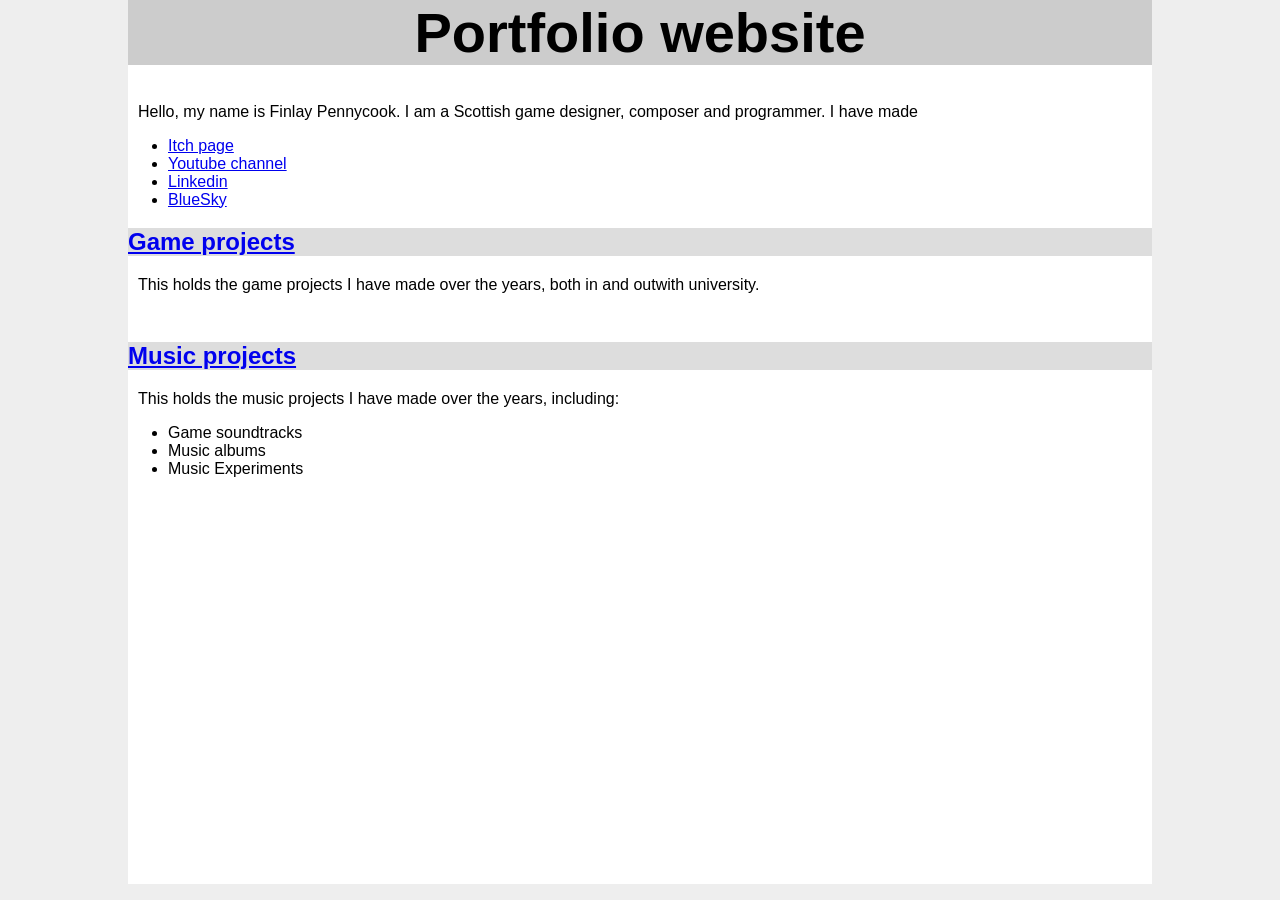
==== index.html @ 80be187b "Game project update" ====
<html>
    <link rel="stylesheet" href="style.css">
    <body>
        <h1>Portfolio website</h1>
        <p>
            Hello, my name is Finlay Pennycook. I am a Scottish game designer, composer and programmer.
            I have made 
            <ul>
                <li><a href="https://crispulent-crisps.itch.io/">Itch page</a></li>
                <li><a href="https://www.youtube.com/@CrispsCrispulent">Youtube channel</a></li>
                <li><a href="https://www.linkedin.com/in/finlay-pennycook-333144404/">Linkedin</a></li>
                <li><a href="https://bsky.app/profile/crispulentcrisps.bsky.social">BlueSky</a></li>
            </ul>
        </p>
        <h2><a href="projects.html">Game projects</a></h2>
        <p>This holds the game projects I have made over the years, both in and outwith university.</p>
        <br>
        <h2><a href="music.html">Music projects</a></h2>
        <p>This holds the music projects I have made over the years, including: </p>
        <ul>
            <li>Game soundtracks</li>
            <li>Music albums</li>
            <li>Music Experiments</li>
        </ul>
    </body>
</html>
---- style.css ----
html {
    background-color: #EEE;
    font-family:Verdana, Geneva, Tahoma, sans-serif
}

p {
    margin: 10px;
}

h1 {
    font-size: 56px;
    text-align:center;
    background-color: #CCC;
}

h2 {
    background-color: #DDD;
}

body {
    margin: auto;
    width: 80%;
    background-color: #FFF;
    border: #222;
}
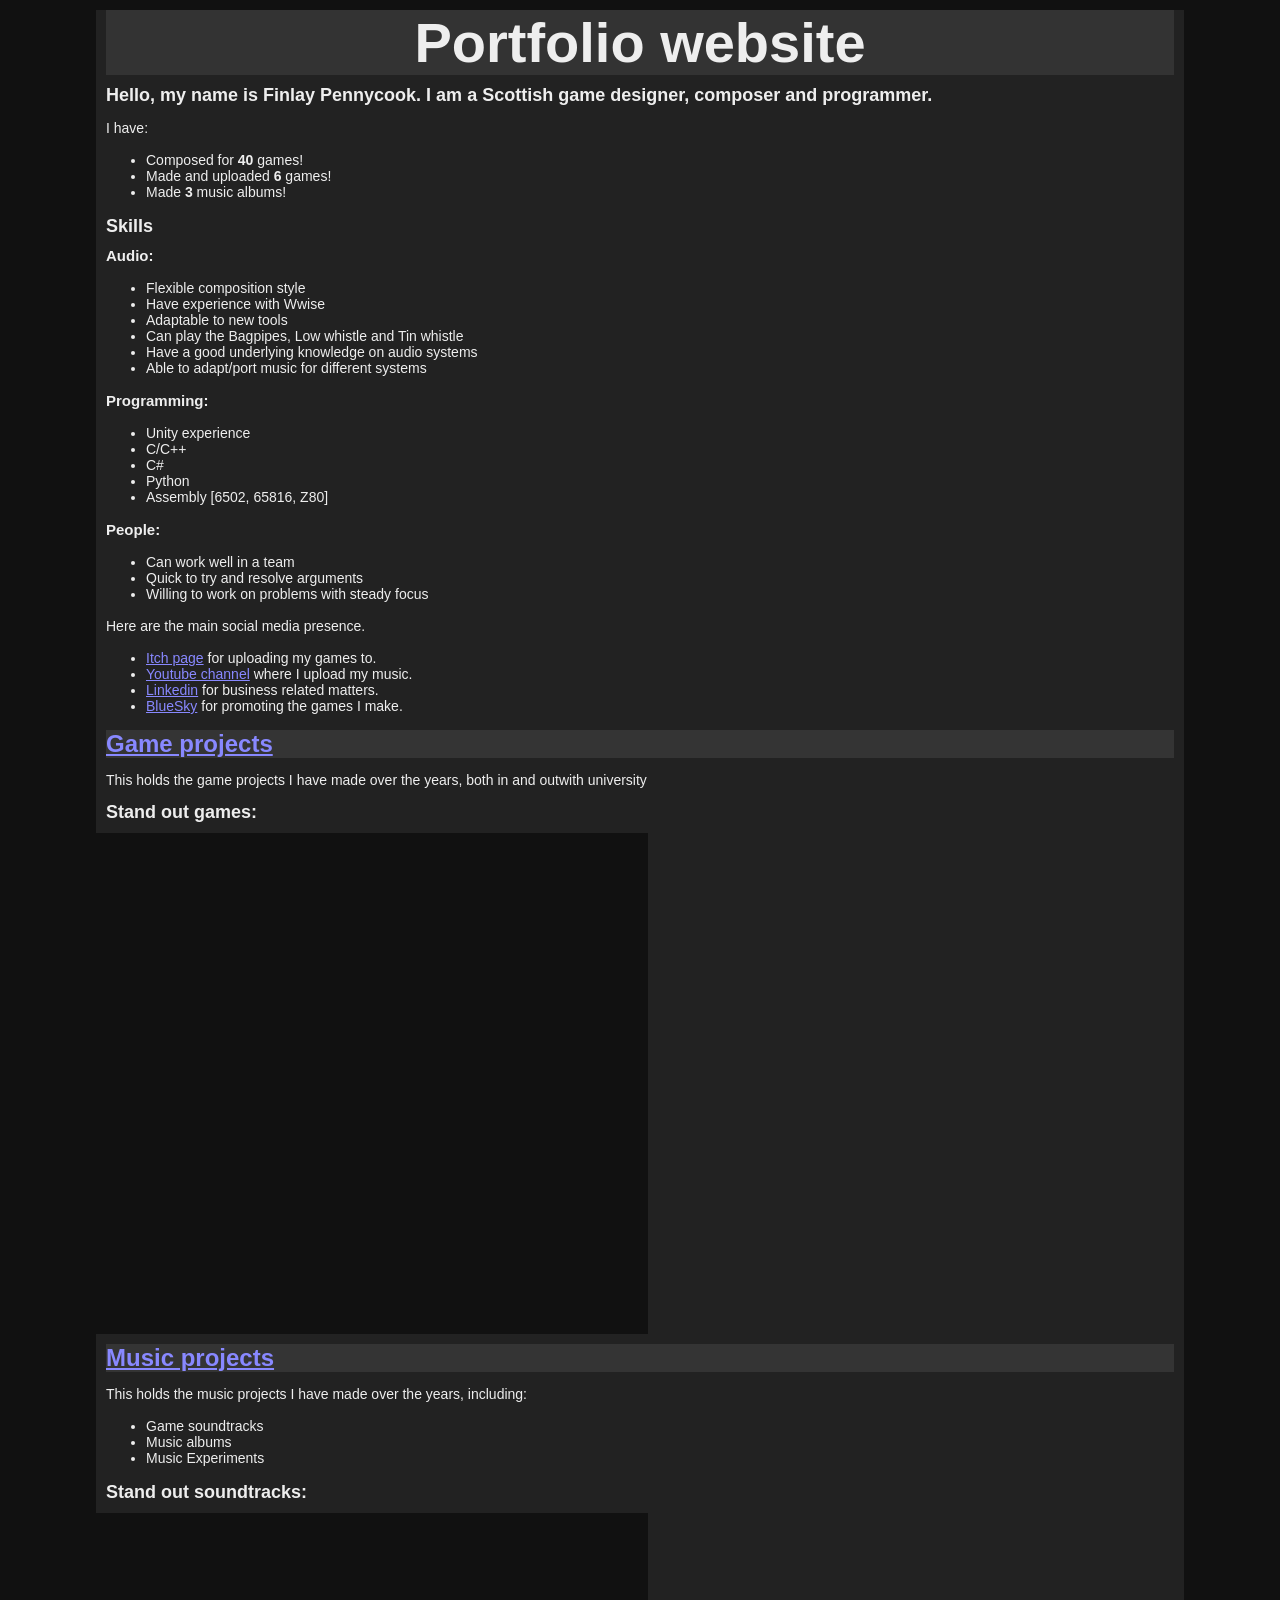
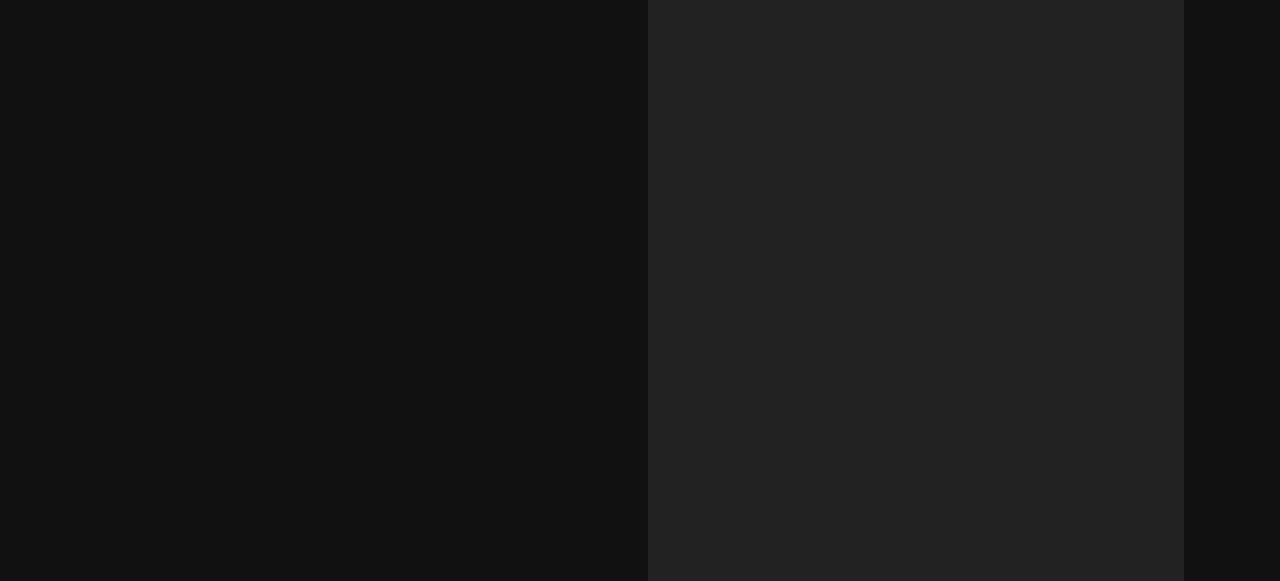
==== commit 18eadf8e: "Update 1.1" ====
--- a/index.html
+++ b/index.html
@@ -2,18 +2,56 @@
     <link rel="stylesheet" href="style.css">
     <body>
         <h1>Portfolio website</h1>
-        <p>
-            Hello, my name is Finlay Pennycook. I am a Scottish game designer, composer and programmer.
-            I have made 
+        <h3>Hello, my name is Finlay Pennycook. I am a Scottish game designer, composer and programmer.</h3>
+        <p>I have:</p>
+        <ul>
+            <li>Composed for <b>40</b> games!</li>
+            <li>Made and uploaded <b>6</b> games!</li>
+            <li>Made <b>3</b> music albums!</li>
+        </ul>
+        <h3>Skills</h3>
+        <h4>Audio:</h4>
+        <ul>
+            <li>Flexible composition style</li>
+            <li>Have experience with Wwise</li>
+            <li>Adaptable to new tools</li>
+            <li>Can play the Bagpipes, Low whistle and Tin whistle</li>
+            <li>Have a good underlying knowledge on audio systems</li>
+            <li>Able to adapt/port music for different systems</li>
+        </ul>
+        <h4>Programming:</h4>
+        <ul>
+            <li>Unity experience</li>
+            <li>C/C++</li>
+            <li>C#</li>
+            <li>Python</li>
+            <li>Assembly [6502, 65816, Z80]</li>
+        </ul>
+        <h4>People:</h4>
+        <ul>
+            <li>Can work well in a team</li>
+            <li>Quick to try and resolve arguments</li>
+            <li>Willing to work on problems with steady focus</li>
+        </ul>
+        
+        <p>Here are the main social media presence.</p>
             <ul>
-                <li><a href="https://crispulent-crisps.itch.io/">Itch page</a></li>
-                <li><a href="https://www.youtube.com/@CrispsCrispulent">Youtube channel</a></li>
-                <li><a href="https://www.linkedin.com/in/finlay-pennycook-333144404/">Linkedin</a></li>
-                <li><a href="https://bsky.app/profile/crispulentcrisps.bsky.social">BlueSky</a></li>
+                <li><a href="https://crispulent-crisps.itch.io/">Itch page</a> for uploading my games to.</li>
+                <li><a href="https://www.youtube.com/@CrispsCrispulent">Youtube channel</a> where I upload my music.</li>
+                <li><a href="https://www.linkedin.com/in/finlay-pennycook-333144404/">Linkedin</a> for business related matters.</li>
+                <li><a href="https://bsky.app/profile/crispulentcrisps.bsky.social">BlueSky</a> for promoting the games I make.</li>
             </ul>
         </p>
+
         <h2><a href="projects.html">Game projects</a></h2>
-        <p>This holds the game projects I have made over the years, both in and outwith university.</p>
+        <p>This holds the game projects I have made over the years, both in and outwith university</p>
+        <h3>Stand out games:</h3>
+        <iframe frameborder="0" src="https://itch.io/embed/3335716?dark=true" width="552" height="167"><a href="https://fafnir-games.itch.io/dragons-harbour">Dragon's Harbour by Fafnir Games, Crisps, Nicklas Øvrelid, Ewan Wilson, PumpkinSpiceArt, Ectotide</a></iframe>
+        
+        <iframe frameborder="0" src="https://itch.io/embed/4353998?dark=true" width="552" height="167"><a href="https://crispulent-crisps.itch.io/we-three">We Three! by Crisps</a></iframe>
+        
+        <iframe frameborder="0" src="https://itch.io/embed/3863985?dark=true" width="552" height="167"><a href="https://crispulent-crisps.itch.io/desolate">Desolate by Crisps</a></iframe>
+        
         <br>
         <h2><a href="music.html">Music projects</a></h2>
         <p>This holds the music projects I have made over the years, including: </p>
@@ -22,5 +60,15 @@
             <li>Music albums</li>
             <li>Music Experiments</li>
         </ul>
+        <h3>Stand out soundtracks:</h3>
+        <iframe height="167" frameborder="0" src="https://itch.io/embed/2998766?dark=true" width="552"><a href="https://badcomputer0.itch.io/frontier-force">Frontier Force by BadComputer</a></iframe>
+        
+        <iframe width="552" height="167" frameborder="0" src="https://itch.io/embed/3881164?dark=true"><a href="https://paninoeporchetta.itch.io/lens-flare">Lens Flare by Panino, PaRK66</a></iframe>
+        
+        <iframe height="167" frameborder="0" src="https://itch.io/embed/3144187?dark=true" width="552"><a href="https://drmortalwombat.itch.io/soiled-iron">Soiled Iron by drmortalwombat</a></iframe>
+        
+        <iframe src="https://itch.io/embed/2485891?dark=true" frameborder="0" width="552" height="167"><a href="https://drmortalwombat.itch.io/corescape">Corescape by drmortalwombat</a></iframe>
+        
+        
     </body>
 </html>
--- a/style.css
+++ b/style.css
@@ -1,25 +1,53 @@
-html {
-    background-color: #EEE;
-    font-family:Verdana, Geneva, Tahoma, sans-serif
+html, iframe {
+    background-color: #111;
+    font-family:Verdana, Geneva, Tahoma, sans-serif;
 }
 
-p {
-    margin: 10px;
+p, ul, h1, h2, h3, h4, li {
+    color: #EEE;
+}
+
+a:link {
+  color: #8888FF; /* Custom unvisited link color */
+}
+a:visited {
+  color: #AA44FF; /* Custom visited link color */
+}
+a:active {
+  color: #ff4500; /* Custom active link color */
+}
+
+p, li {
+    font-size: 14px;
+    margin-left: 10px;
+    margin-right: 10px;
 }
 
 h1 {
     font-size: 56px;
     text-align:center;
-    background-color: #CCC;
+    background-color: #333;
+    margin: 10px;
 }
 
 h2 {
-    background-color: #DDD;
+    font-size: 24px;
+    background-color: #343434;
+    margin: 10px;
+}
+
+h3 {
+    font-size: 18px;
+    margin: 10px;
+}
+
+h4 {
+    font-size: 15px;
+    margin: 10px;
 }
 
 body {
     margin: auto;
-    width: 80%;
-    background-color: #FFF;
-    border: #222;
+    width: 85%;
+    background-color: #222;
 }
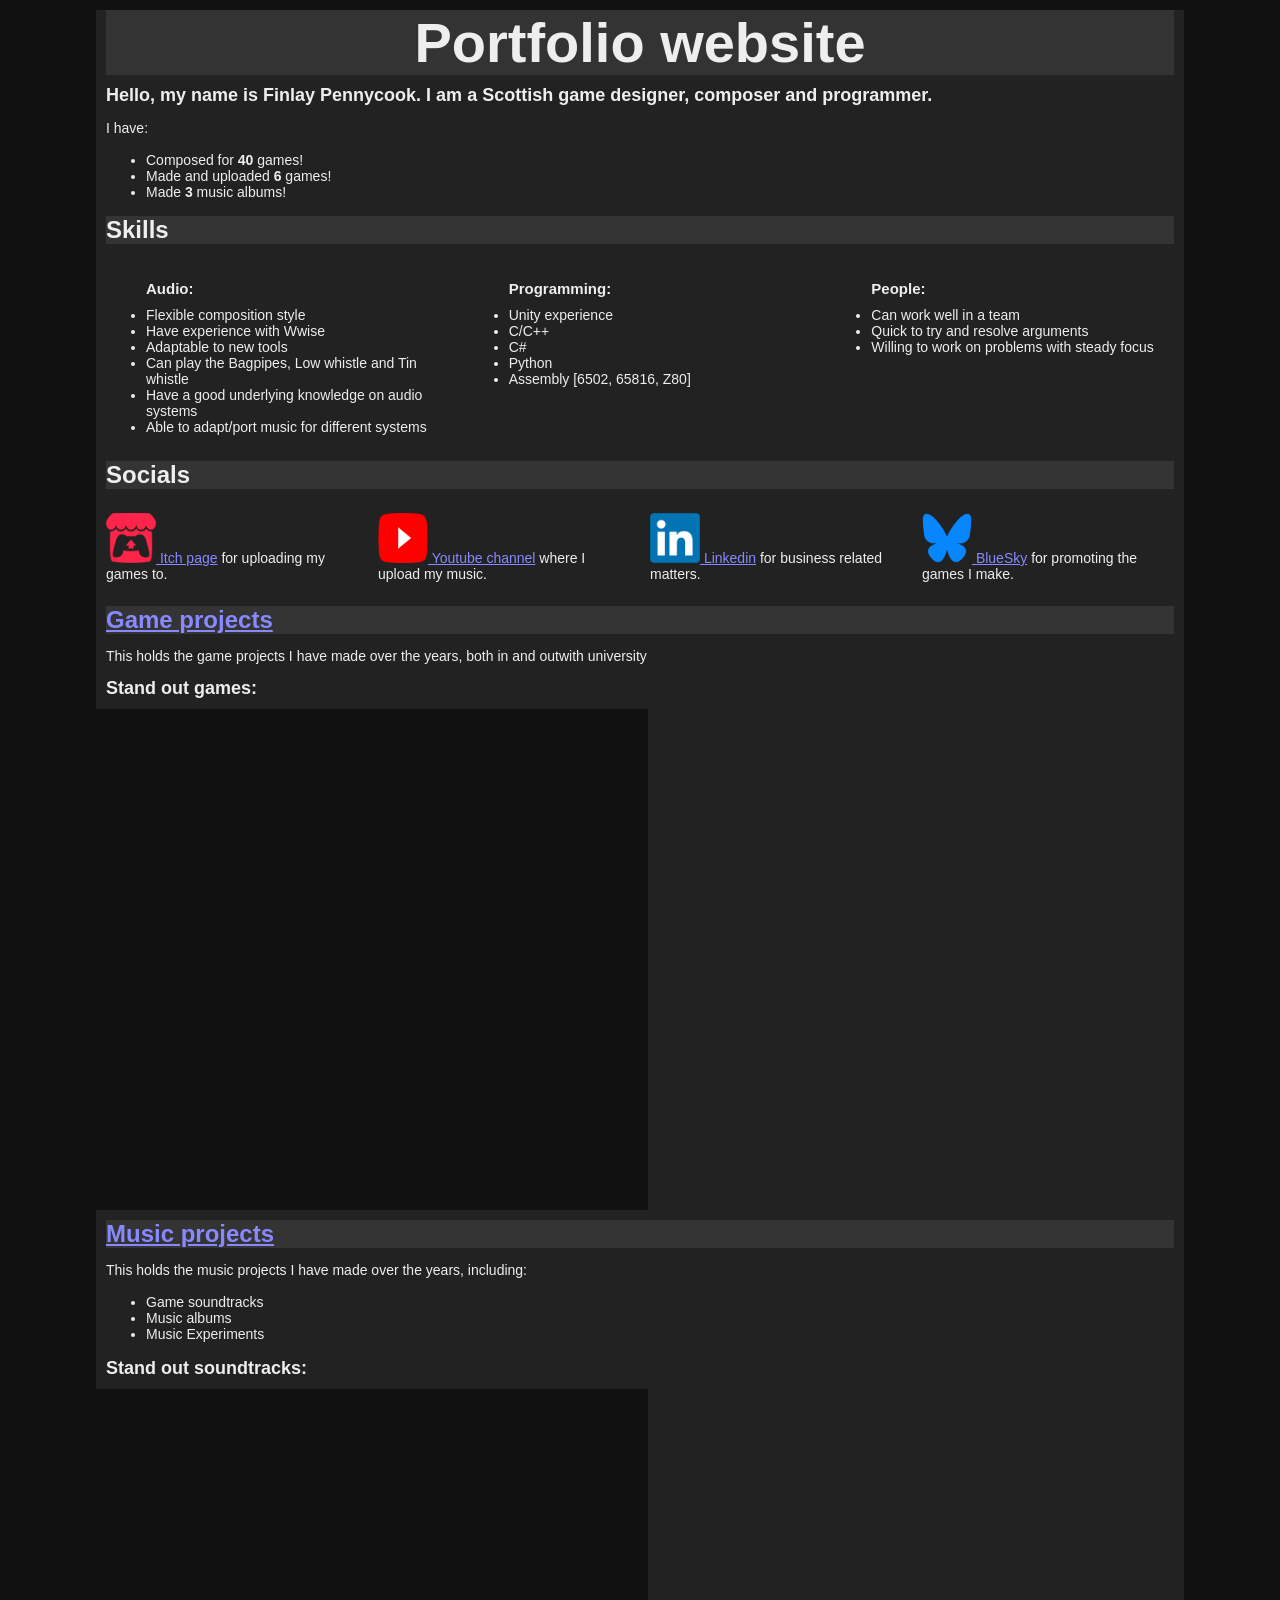
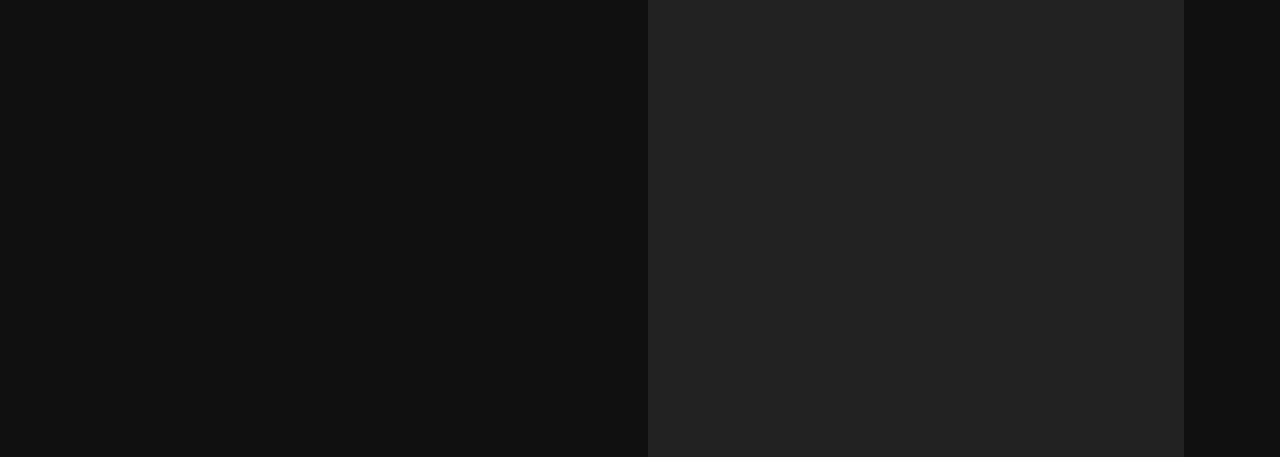
==== commit 39e42420: "Update, added logos and fixed up grid system" ====
--- a/index.html
+++ b/index.html
@@ -9,40 +9,40 @@
             <li>Made and uploaded <b>6</b> games!</li>
             <li>Made <b>3</b> music albums!</li>
         </ul>
-        <h3>Skills</h3>
-        <h4>Audio:</h4>
-        <ul>
-            <li>Flexible composition style</li>
-            <li>Have experience with Wwise</li>
-            <li>Adaptable to new tools</li>
-            <li>Can play the Bagpipes, Low whistle and Tin whistle</li>
-            <li>Have a good underlying knowledge on audio systems</li>
-            <li>Able to adapt/port music for different systems</li>
-        </ul>
-        <h4>Programming:</h4>
-        <ul>
-            <li>Unity experience</li>
-            <li>C/C++</li>
-            <li>C#</li>
-            <li>Python</li>
-            <li>Assembly [6502, 65816, Z80]</li>
-        </ul>
-        <h4>People:</h4>
-        <ul>
-            <li>Can work well in a team</li>
-            <li>Quick to try and resolve arguments</li>
-            <li>Willing to work on problems with steady focus</li>
-        </ul>
+        <h2>Skills</h2>
+        <section id="portraitGrid">
+            <ul>
+                <h4>Audio:</h4>
+                <li>Flexible composition style</li>
+                <li>Have experience with Wwise</li>
+                <li>Adaptable to new tools</li>
+                <li>Can play the Bagpipes, Low whistle and Tin whistle</li>
+                <li>Have a good underlying knowledge on audio systems</li>
+                <li>Able to adapt/port music for different systems</li>
+            </ul>
+            <ul>
+                <h4>Programming:</h4>
+                <li>Unity experience</li>
+                <li>C/C++</li>
+                <li>C#</li>
+                <li>Python</li>
+                <li>Assembly [6502, 65816, Z80]</li>
+            </ul>
+            <ul>
+                <h4>People:</h4>
+                <li>Can work well in a team</li>
+                <li>Quick to try and resolve arguments</li>
+                <li>Willing to work on problems with steady focus</li>
+            </ul>
+        </section>
+        <h2>Socials</h2>
+        <section id="SocialsGrid">
+            <p><a href="https://crispulent-crisps.itch.io/"><img src="img/ItchLogo.png" id="ImageIcon"> </img>Itch page</a> for uploading my games to.</p>
+            <p><a href="https://www.youtube.com/@CrispsCrispulent"><img src="img/YoutubeLogo.png" id="ImageIcon"> </img>Youtube channel</a> where I upload my music.</p>
+            <p><a href="https://www.linkedin.com/in/finlay-pennycook-333144404/"><img src="img/LinkedInLogo.png" id="ImageIcon"> </img>Linkedin</a> for business related matters.</p>
+            <p><a href="https://bsky.app/profile/crispulentcrisps.bsky.social"><img src="img/BlueSkyLogo.png" id="ImageIcon"> </img>BlueSky</a> for promoting the games I make.</p>
+        </section>
         
-        <p>Here are the main social media presence.</p>
-            <ul>
-                <li><a href="https://crispulent-crisps.itch.io/">Itch page</a> for uploading my games to.</li>
-                <li><a href="https://www.youtube.com/@CrispsCrispulent">Youtube channel</a> where I upload my music.</li>
-                <li><a href="https://www.linkedin.com/in/finlay-pennycook-333144404/">Linkedin</a> for business related matters.</li>
-                <li><a href="https://bsky.app/profile/crispulentcrisps.bsky.social">BlueSky</a> for promoting the games I make.</li>
-            </ul>
-        </p>
-
         <h2><a href="projects.html">Game projects</a></h2>
         <p>This holds the game projects I have made over the years, both in and outwith university</p>
         <h3>Stand out games:</h3>
--- a/style.css
+++ b/style.css
@@ -50,4 +50,19 @@
     margin: auto;
     width: 85%;
     background-color: #222;
+}
+
+#portraitGrid {
+  display : grid;
+  grid-template-columns: repeat(3, 1fr);
+}
+
+#SocialsGrid {
+  display : grid;
+  grid-template-columns: repeat(4, 1fr);
+}
+
+#ImageIcon {
+    width:  50px;
+    height: 50px;
 }
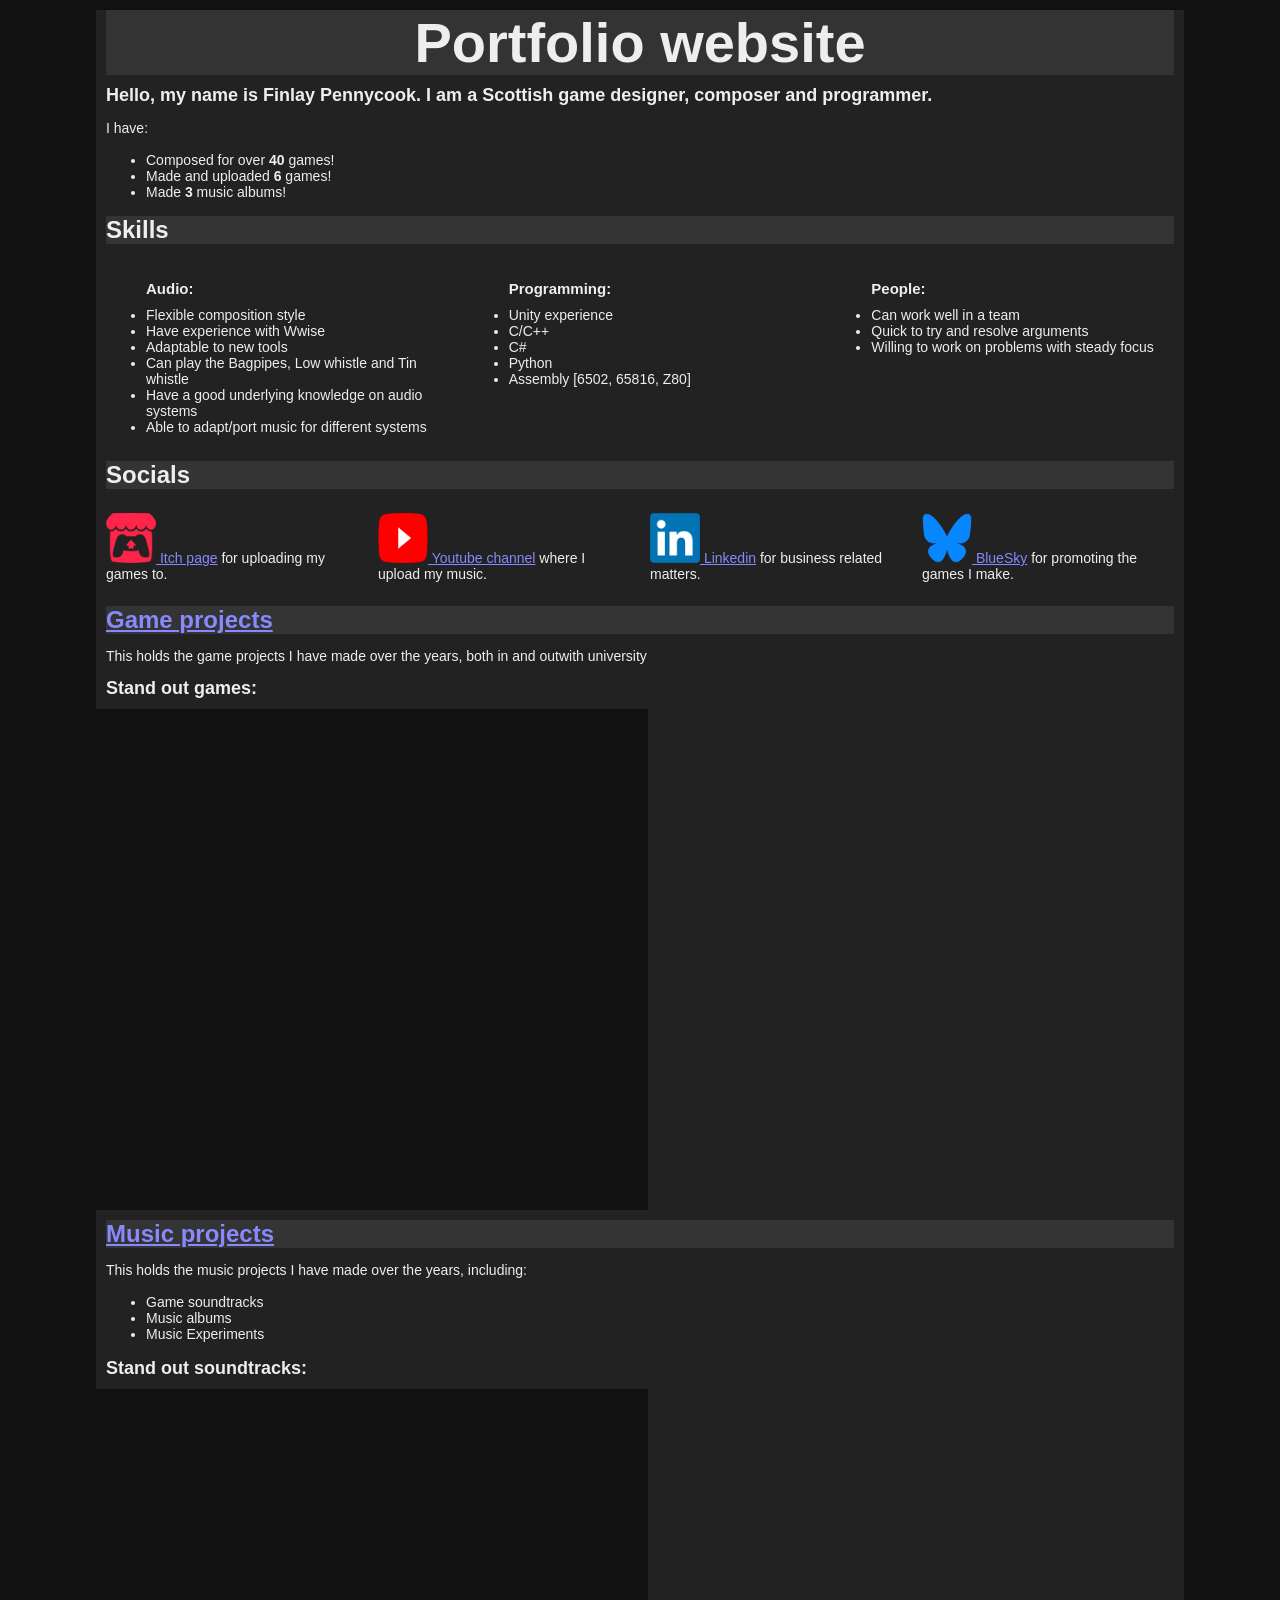
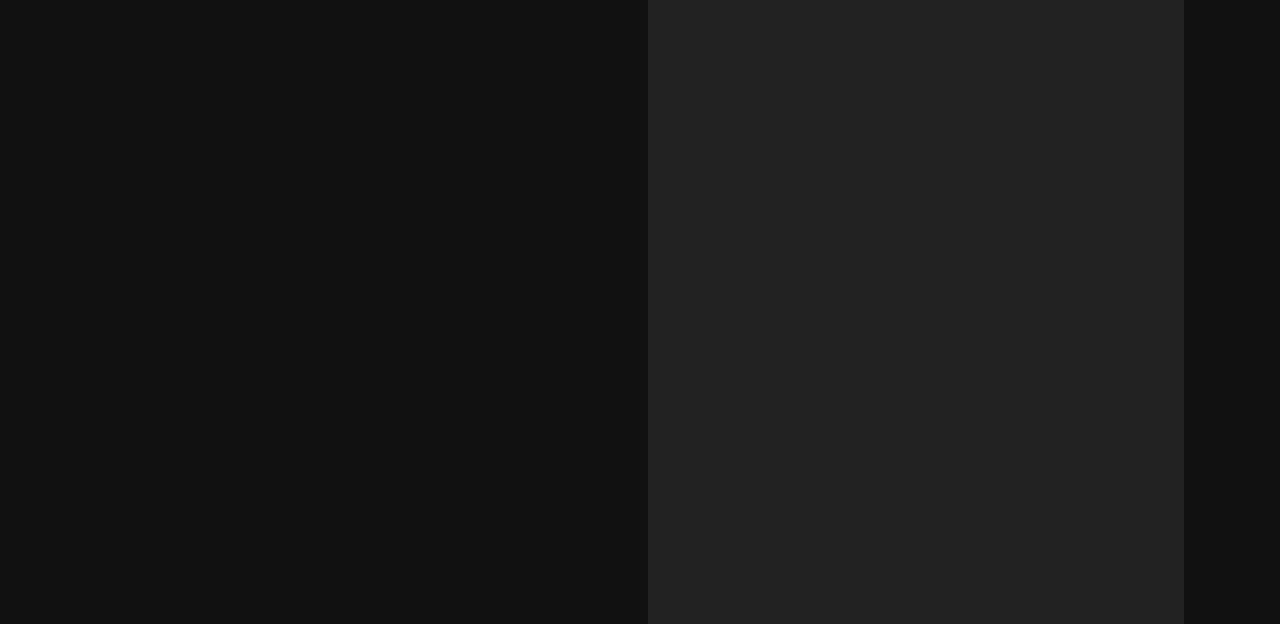
==== commit e4caf977: "Added Galttack" ====
--- a/index.html
+++ b/index.html
@@ -5,7 +5,7 @@
         <h3>Hello, my name is Finlay Pennycook. I am a Scottish game designer, composer and programmer.</h3>
         <p>I have:</p>
         <ul>
-            <li>Composed for <b>40</b> games!</li>
+            <li>Composed for over <b>40</b> games!</li>
             <li>Made and uploaded <b>6</b> games!</li>
             <li>Made <b>3</b> music albums!</li>
         </ul>
@@ -51,7 +51,7 @@
         <iframe frameborder="0" src="https://itch.io/embed/4353998?dark=true" width="552" height="167"><a href="https://crispulent-crisps.itch.io/we-three">We Three! by Crisps</a></iframe>
         
         <iframe frameborder="0" src="https://itch.io/embed/3863985?dark=true" width="552" height="167"><a href="https://crispulent-crisps.itch.io/desolate">Desolate by Crisps</a></iframe>
-        
+
         <br>
         <h2><a href="music.html">Music projects</a></h2>
         <p>This holds the music projects I have made over the years, including: </p>
@@ -69,6 +69,8 @@
         
         <iframe src="https://itch.io/embed/2485891?dark=true" frameborder="0" width="552" height="167"><a href="https://drmortalwombat.itch.io/corescape">Corescape by drmortalwombat</a></iframe>
         
+        <iframe frameborder="0" src="https://itch.io/embed/4562617?dark=true" width="552" height="167"><a href="https://crispulent-crisps.itch.io/galttack">Galttack by Crisps</a></iframe>
+        
         
     </body>
 </html>
